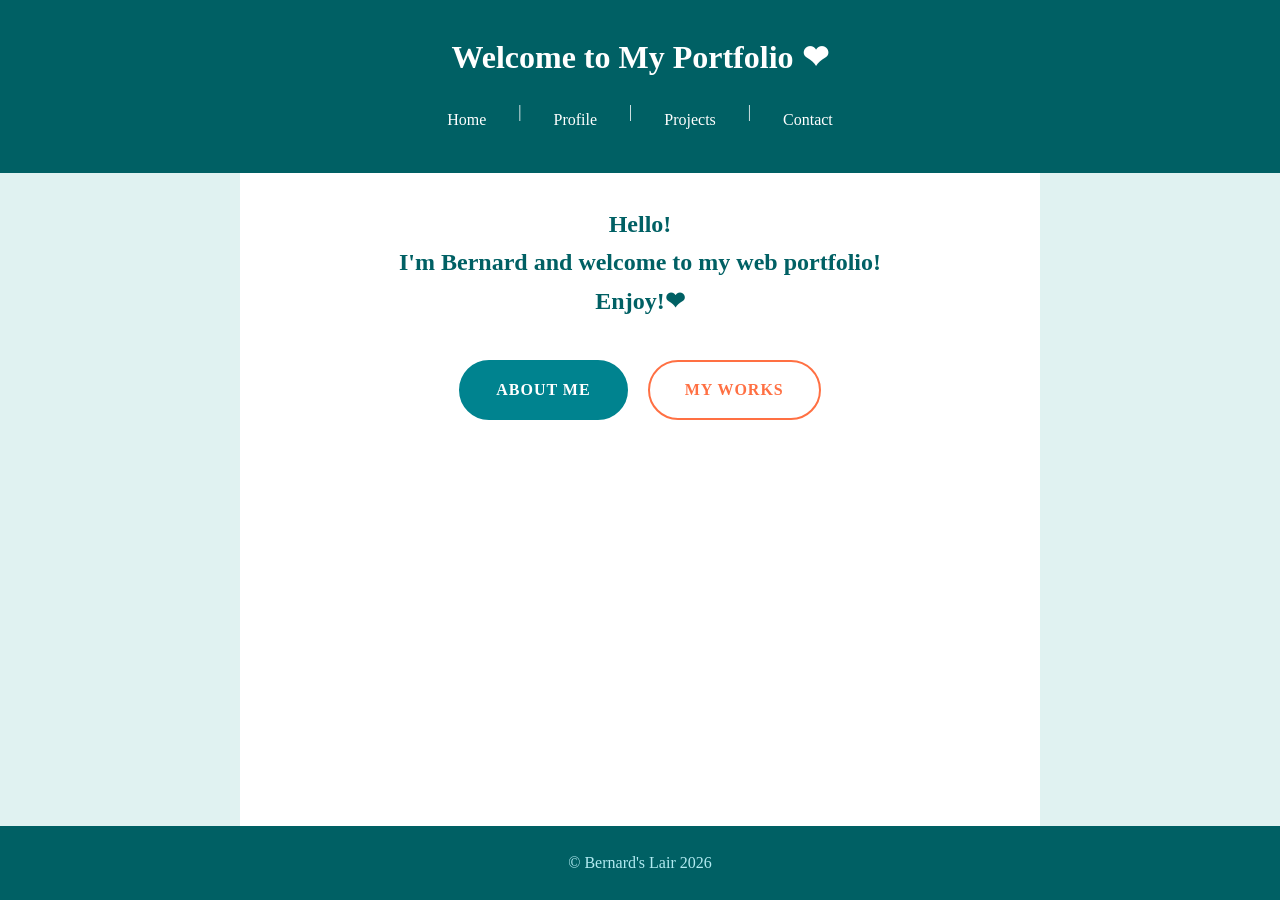
==== index.html @ d7d225a1 "Rename Index.html to index.html" ====
<!DOCTYPE html>
<html lang="en">

<head>
    <meta charset="UTF-8">
    <meta name="viewport" content="width=device-width, initial-scale=1.0">
    <title>Home</title>
    <link rel="stylesheet" href="Styles.css">
</head>
<body>
    <header>
        <h1>Welcome to My Portfolio &#10084;</h1>
        <nav>
            <a href="index.html">Home</a> |
            <a href="profile.html">Profile</a> |
            <a href="projects.html">Projects</a> |
            <a href="contact.html">Contact</a>
        </nav>
    </header>
    <main>
        <h2>Hello! <div> I'm Bernard and welcome to my web portfolio!</div>Enjoy!&#10084;</h2>

<div class="cta-buttons">
    <a href="profile.html" class="btn btn-primary">About Me</a>
    <a href="projects.html" class="btn btn-secondary">My Works</a>
</div>
    </main>
      <footer>
        <p>&copy; Bernard's Lair 2026</p>
    </footer>
</body>
</html>
---- Styles.css ----
* {
    margin: 0;
    padding: 0;
    box-sizing: border-box;
}

html, body {
    height: 100%;
}

body {
    font-family: Georgia, 'Times New Roman', serif;
    line-height: 1.6;
    color: #2c3e50;
    background-color: #e0f2f1;
    text-align: center;
    display: flex;
    flex-direction: column;
    min-height: 100vh;
}

header {
    background-color: #006064;
    color: white;
    padding: 2rem 1rem;
    text-align: center;
}

header h1 {
    font-size: 2rem;
    margin-bottom: 1rem;
}

.contact-info {
    color: #b2ebf2;
    margin-bottom: 1rem;
    font-size: 0.95rem;
}

nav {
    display: flex;
    justify-content: center;
    gap: 1rem;
    flex-wrap: wrap;
}

nav a {
    color: white;
    text-decoration: none;
    padding: 0.5rem 1rem;
}

nav a:hover {
    text-decoration: underline;
    color: #ff8a65;
}

main {
    max-width: 800px;
    width: 100%;
    margin: 0 auto;
    padding: 2rem;
    background-color: white;
    flex: 1 0 auto;
}

main h2 {
    color: #006064;
    margin-bottom: 1rem;
    font-size: 1.5rem;
    text-align: center;
}

main p {
    margin-bottom: 1rem;
    text-align: center;
    color: #2c3e50;
}

.cta-buttons {
    margin-top: 40px;
    display: flex;
    gap: 20px;
    justify-content: center;
    flex-wrap: wrap;
}

.btn {
    display: inline-block;
    padding: 15px 35px;
    text-decoration: none;
    font-weight: bold;
    border-radius: 50px;
    transition: all 0.3s ease;
    font-size: 16px;
    text-transform: uppercase;
    letter-spacing: 1px;
}

.btn-primary {
    background: #00838f;
    color: white;
    border: 2px solid #00838f;
}

.btn-primary:hover {
    background: transparent;
    color: #00838f;
    transform: translateY(-3px);
    box-shadow: 0 10px 20px rgba(0, 131, 143, 0.3);
}

.btn-secondary {
    background: transparent;
    color: #ff7043;
    border: 2px solid #ff7043;
}

.btn-secondary:hover {
    background: #ff7043;
    color: white;
    transform: translateY(-3px);
    box-shadow: 0 10px 20px rgba(255, 112, 67, 0.3);
}

.profile-section {
    display: flex;
    flex-direction: column;
    align-items: center;
}

.profile-img {
    width: 200px;
    height: 200px;
    border-radius: 50%;
    object-fit: cover;
    background-color: #b2ebf2;
    margin-bottom: 2rem;
    border: 4px solid #00838f;
}

main ul {
    list-style: none;
    display: inline-block;
    text-align: center;
}

main ul li {
    padding: 0.75rem 2rem;
    margin-bottom: 0.5rem;
    background-color: #e0f2f1;
    border-left: 3px solid #ff7043;
    text-align: center;
    color: #2c3e50;
}

.projects-container {
    display: flex;
    flex-wrap: wrap;
    justify-content: center;
    gap: 1.5rem;
    margin-top: 1rem;
}

.project {
    background-color: #e0f7fa;
    border: 1px solid #b2ebf2;
    border-radius: 4px;
    overflow: hidden;
    width: 280px;
    text-align: center;
}

.project img {
    width: 100%;
    height: 150px;
    object-fit: cover;
    background-color: #b2ebf2;
}

.project h3 {
    padding: 1rem 1rem 0.5rem;
    color: #006064;
    text-align: center;
}

.project p {
    padding: 0 1rem 1rem;
    font-size: 0.95rem;
    text-align: center;
    color: #2c3e50;
}

.project img {
    transition: transform 0.3s ease;
}

.project:hover img {
    transform: scale(1.05);
}

form {
    max-width: 500px;
    margin: 1rem auto 0;
    text-align: center;
}

form label {
    display: block;
    margin-bottom: 0.25rem;
    color: #006064;
    font-weight: bold;
    text-align: center;
}

form input[type="text"],
form input[type="email"],
form textarea {
    width: 100%;
    max-width: 400px;
    padding: 0.75rem;
    margin-bottom: 1rem;
    border: 1px solid #b2ebf2;
    border-radius: 4px;
    font-family: inherit;
    text-align: center;
    background-color: #e0f7fa;
}

form textarea {
    resize: vertical;
}

form input[type="submit"] {
    background-color: #00838f;
    color: white;
    padding: 0.75rem 2rem;
    border: none;
    border-radius: 4px;
    cursor: pointer;
    font-family: inherit;
}

form input[type="submit"]:hover {
    background-color: #006064;
}

footer {
    background-color: #006064;
    color: #b2ebf2;
    text-align: center;
    padding: 1.5rem;
    flex-shrink: 0;
    width: 100%;
}

@media (max-width: 600px) {
    header h1 {
        font-size: 1.5rem;
    }

    .contact-info {
        font-size: 0.85rem;
    }

    nav {
        gap: 0.5rem;
    }

    nav a {
        padding: 0.4rem 0.75rem;
        font-size: 0.9rem;
    }

    main {
        padding: 1.5rem 1rem;
    }

    .profile-img {
        width: 150px;
        height: 150px;
    }

    .project {
        width: 100%;
        max-width: 300px;
    }

    .cta-buttons {
        flex-direction: column;
        align-items: center;
    }

    form input[type="text"],
    form input[type="email"],
    form textarea {
        max-width: 100%;
    }

    form input[type="submit"] {
        width: 100%;
        max-width: 400px;
    }
}
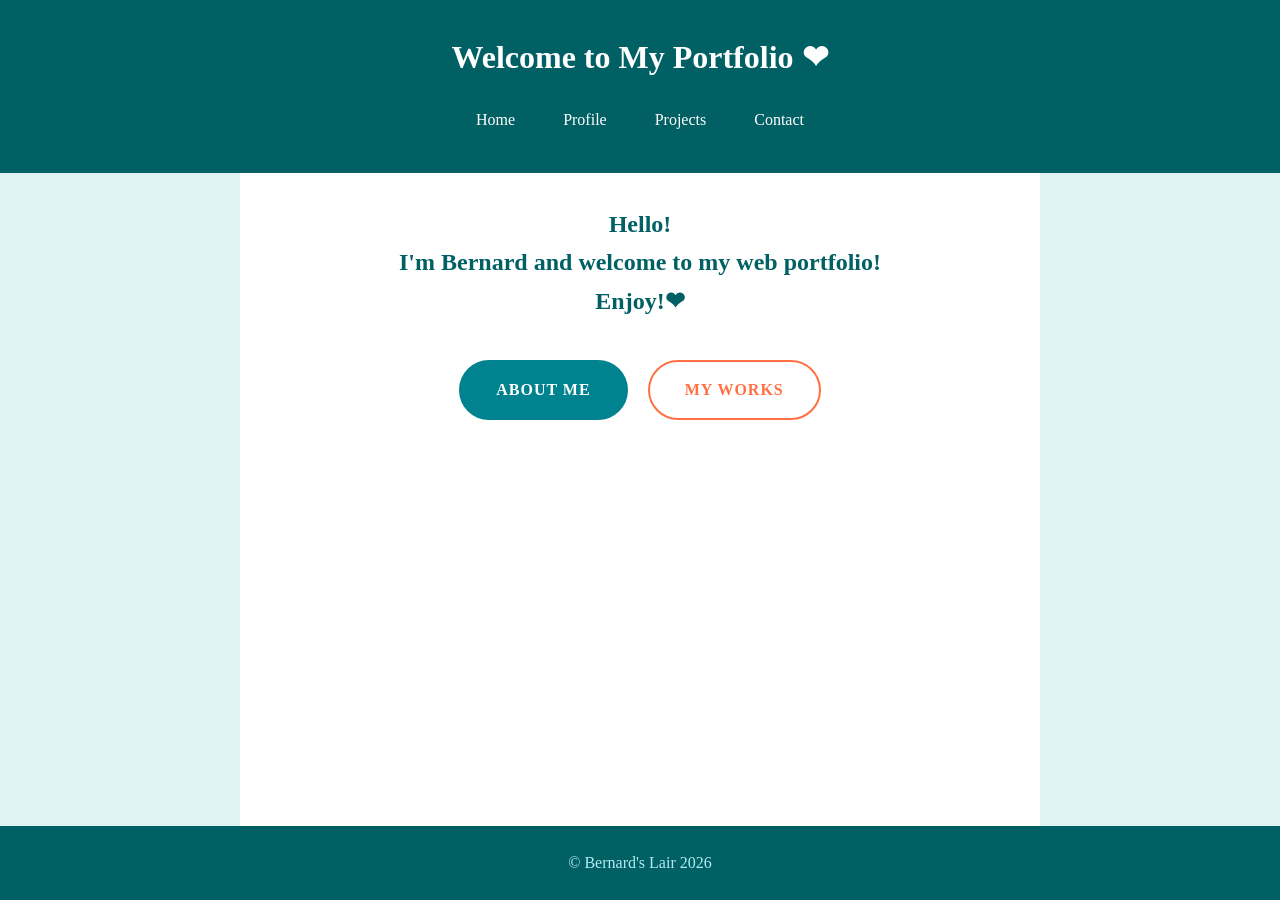
==== commit da38bdc4: "Update index.html" ====
--- a/index.html
+++ b/index.html
@@ -1,31 +1,30 @@
 <!DOCTYPE html>
 <html lang="en">
-
 <head>
     <meta charset="UTF-8">
     <meta name="viewport" content="width=device-width, initial-scale=1.0">
     <title>Home</title>
     <link rel="stylesheet" href="Styles.css">
+
 </head>
 <body>
     <header>
         <h1>Welcome to My Portfolio &#10084;</h1>
         <nav>
-            <a href="index.html">Home</a> |
-            <a href="profile.html">Profile</a> |
-            <a href="projects.html">Projects</a> |
+            <a href="index.html">Home</a>
+            <a href="profile.html">Profile</a>
+            <a href="projects.html">Projects</a>
             <a href="contact.html">Contact</a>
         </nav>
     </header>
     <main>
-        <h2>Hello! <div> I'm Bernard and welcome to my web portfolio!</div>Enjoy!&#10084;</h2>
-
-<div class="cta-buttons">
-    <a href="profile.html" class="btn btn-primary">About Me</a>
-    <a href="projects.html" class="btn btn-secondary">My Works</a>
-</div>
+        <h2>Hello! <div>I'm Bernard and welcome to my web portfolio!</div>Enjoy!&#10084;</h2>
+        <div class="cta-buttons">
+            <a href="profile.html" class="btn btn-primary">About Me</a>
+            <a href="projects.html" class="btn btn-secondary">My Works</a>
+        </div>
     </main>
-      <footer>
+    <footer>
         <p>&copy; Bernard's Lair 2026</p>
     </footer>
 </body>
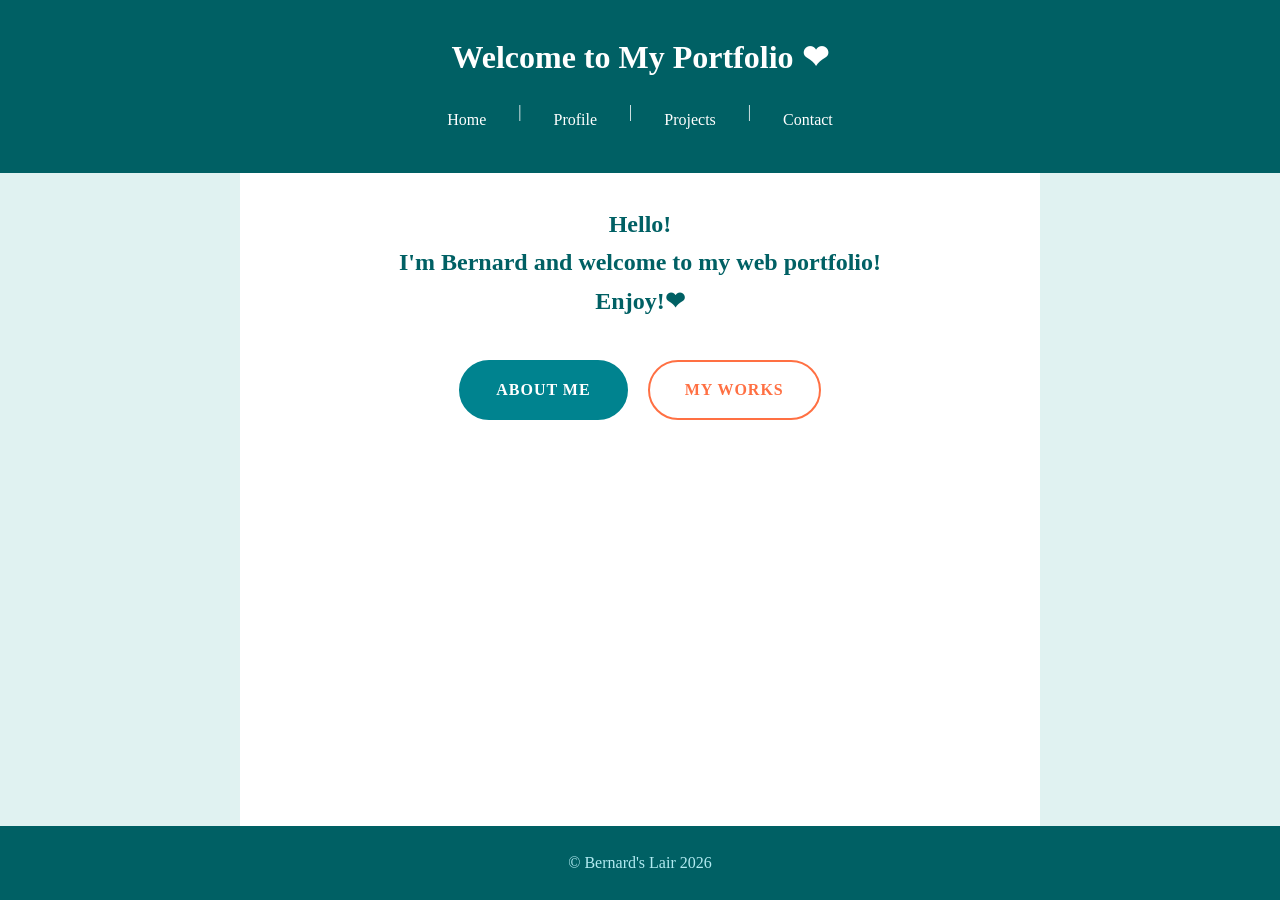
==== commit 026662a8: "Update index.html" ====
--- a/index.html
+++ b/index.html
@@ -1,30 +1,31 @@
 <!DOCTYPE html>
 <html lang="en">
+
 <head>
     <meta charset="UTF-8">
     <meta name="viewport" content="width=device-width, initial-scale=1.0">
     <title>Home</title>
     <link rel="stylesheet" href="Styles.css">
-
 </head>
 <body>
     <header>
         <h1>Welcome to My Portfolio &#10084;</h1>
         <nav>
-            <a href="index.html">Home</a>
-            <a href="profile.html">Profile</a>
-            <a href="projects.html">Projects</a>
+            <a href="index.html">Home</a> |
+            <a href="profile.html">Profile</a> |
+            <a href="projects.html">Projects</a> |
             <a href="contact.html">Contact</a>
         </nav>
     </header>
     <main>
-        <h2>Hello! <div>I'm Bernard and welcome to my web portfolio!</div>Enjoy!&#10084;</h2>
-        <div class="cta-buttons">
-            <a href="profile.html" class="btn btn-primary">About Me</a>
-            <a href="projects.html" class="btn btn-secondary">My Works</a>
-        </div>
+        <h2>Hello! <div> I'm Bernard and welcome to my web portfolio!</div>Enjoy!&#10084;</h2>
+
+<div class="cta-buttons">
+    <a href="profile.html" class="btn btn-primary">About Me</a>
+    <a href="projects.html" class="btn btn-secondary">My Works</a>
+</div>
     </main>
-    <footer>
+      <footer>
         <p>&copy; Bernard's Lair 2026</p>
     </footer>
 </body>
